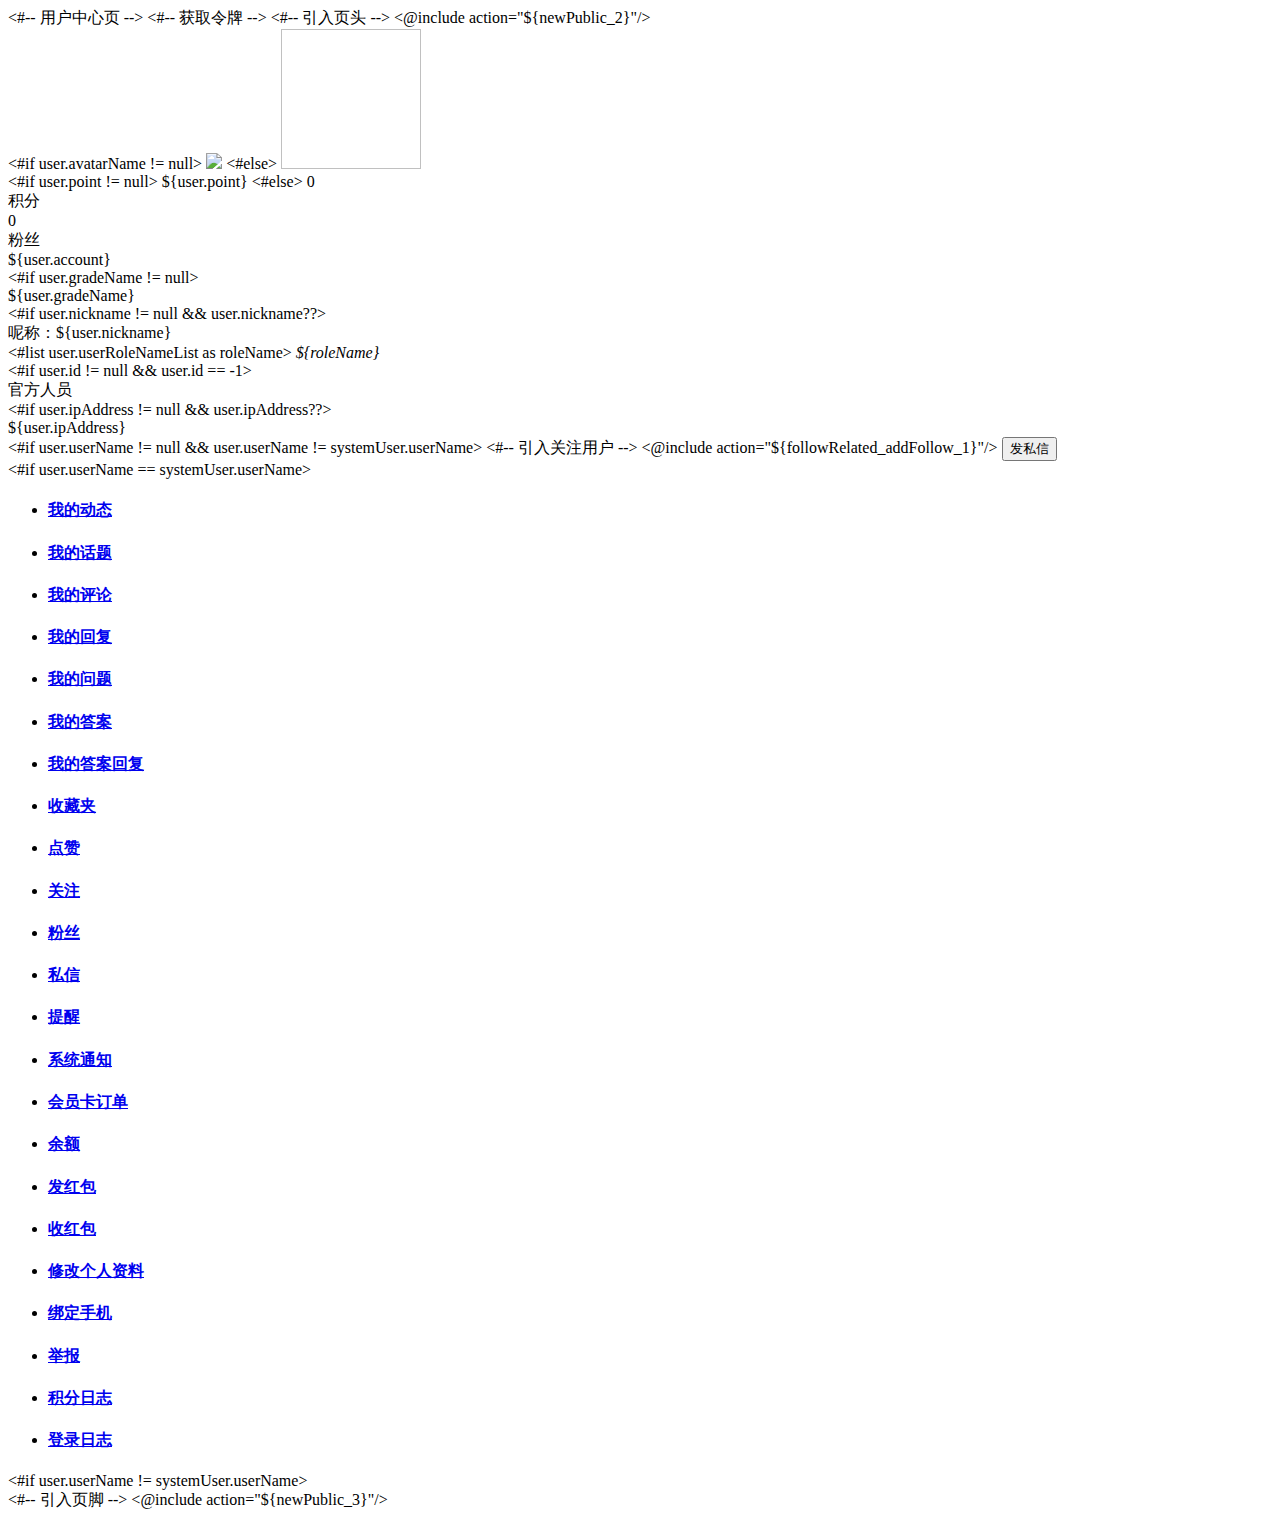
==== src/main/resources/WEB-INF/foregroundView/templates/default/pc/home.html @ 8b6302d9 "init" ====
<#-- 用户中心页 -->
<!DOCTYPE html PUBLIC "-//W3C//DTD XHTML 1.0 Transitional//EN" "http://www.w3.org/TR/xhtml1/DTD/xhtml1-transitional.dtd">
<html xmlns="http://www.w3.org/1999/xhtml">
<head>
	<base href="${baseURL}">
	<meta http-equiv="Content-Type" content="text/html; charset=UTF-8">
	<title>用户中心页 - ${title}</title>
	<meta name="keywords" content="${keywords}"/>
	<meta name="description" content="${description}"/>
	<#-- 获取令牌 -->
	<meta name="csrfToken" content="${token}"/>
	<link href="${commonPath}css/common.css" type="text/css" rel="stylesheet">
	<link href="${commonPath}css/themify-icons/style.css" type="text/css" rel="stylesheet">
	<script language="javascript" src="${commonPath}js/tool.js" type="text/javascript"></script>
	<script language="javascript" src="${commonPath}js/ajax.js" type="text/javascript"></script>
	<script language="javascript" src="${commonPath}js/json2.js" type="text/javascript"></script>
	<script type="text/javascript" src="${commonPath}js/lodash.min.js" language="javascript" ></script>
	<script type="text/javascript" src="${commonPath}js/jquery/jquery.min.js" language="javascript"></script>
	<script type="text/javascript" src="${commonPath}js/jquery/jquery.letterAvatar.js" language="javascript"></script>
	<script type="text/javascript" src="${commonPath}js/jquery/readmore.min.js" language="javascript"></script>
	<link href="${commonPath}js/layer/skin/default/layer.css"  type="text/css" rel="stylesheet"/>
	<script type="text/javascript" src="${commonPath}js/layer/layer.js" language="javascript"></script>
	
	
	<script type="text/javascript" src="${commonPath}js/DPlayer/hls.min.js" language="javascript"></script>
	<script type="text/javascript" src="${commonPath}js/DPlayer/DPlayer.min.js" language="javascript"></script>
	
	<link href="${commonPath}js/prism/default-block/prism.css"  type="text/css" rel="stylesheet"/>
	<script type="text/javascript" src="${commonPath}js/prism/default-block/prism.js" language="javascript"></script>
	<script type="text/javascript" src="${commonPath}js/prism/default-block/clipboard.min.js" language="javascript"></script>
</head>
<body>


<#-- 引入页头 -->
<@include action="${newPublic_2}"/>
<div class="skeleton">
	<div class="main wrap" >
		<div class="user-home-header" style="width: 1205px;">
			<div class="avatarRing"></div>
			<div class="inner clearfix">
				<div class="avatar">
					<div class="img-box">
						<#if user.avatarName != null>
							<img src="${user.avatarPath}${user.avatarName}">
						<#else>
							<!--[if (IE)]><img src="${commonPath}images/min_avata.png"><![endif]-->
							<!--[if !(IE)]><!--><img width="140px" height="140px" avatar="${(user.nickname != null && user.nickname??) ?string(user.nickname , user.account)}" ><!--<![endif]-->
						</#if>
					</div>
					<div class="counts clearfix">
						<div class="point">
							<div class="num">
								<#if user.point != null>
									${user.point}
								<#else>
									0
								</#if>
							</div>
							<div class="sub">积分</div>
						</div>
						<div class="follows">
							<div id="followerCount" class="num">0</div>
							<div class="sub" >粉丝</div>
							<input type="hidden" id="_userName" value="${user.userName}"/>
						</div>
						<script language="javascript" type="text/javascript">
							//查询粉丝总数
							function queryFollowerCount(){
								//获取用户名称
								var userName = document.getElementById("_userName").value;
								get_request(function(value){
									if(value != ""){
										var data = JSON.parse(value);
								        document.getElementById("followerCount").innerHTML = data;
							        }
								},
									"queryFollowerCount?userName="+userName+"&timestamp=" + new Date().getTime(), true);
							}
							queryFollowerCount();
						</script>
						
					</div>
				</div>
				<div class="head-line">
					<div class="name">${user.account}</div>
					<#if user.gradeName != null>
						<div class="grade" >${user.gradeName}</div> 
					</#if>
				</div>
				<#if user.nickname != null && user.nickname??>
					<div class="nickname" >
						呢称：${user.nickname}
					</div> 
				</#if>
				<div class="role">
					<#list user.userRoleNameList as roleName>
						<i class="userRoleName">${roleName}</i>				
					</#list>
				</div>
				<#if user.id != null && user.id == -1>
					<div class="staff" >官方人员</div> 
				</#if>
				<#if user.ipAddress != null && user.ipAddress??>
					<div class="ipAddress" >
						<span><i class="cms-map-pin-line"></i> ${user.ipAddress}</span>
					</div> 
				</#if>
				<div class="clearfix"></div>
				<div class="action-button">
					<#if user.userName != null && user.userName != systemUser.userName>
						<#-- 引入关注用户 -->
						<@include action="${followRelated_addFollow_1}"/>
						
						<span class="privateMessageBox" >
							<button type="button" class="privateMessageButton" onClick="javascript:window.location.href='${baseURL}user/control/privateMessageChatList?friendUserName=${user.userName}'">发私信</button>
						</span>
					</#if>
				</div>
				
			</div>						
		</div>
		
		<#if user.userName == systemUser.userName>
		<div class="selfService clearfix">
			<div class="box">
				<ul class="ul">
					<li class="item">
						<a class="a-pic" href="user/control/userDynamicList" >
							<div class="img cms-pulse" ></div>
							<h4 class="title">我的动态</h4>
						</a>
					</li>
					<li class="item">
						<a class="a-pic" href="user/control/topicList" >
							<div class="img cms-topic" ></div> 	
							<h4 class="title">我的话题</h4>
						</a>
					</li>
		            <li class="item">
						<a class="a-pic" href="user/control/commentList" >
							<div class="img cms-comment" ></div> 	
							<h4 class="title">我的评论</h4>
						</a>
					</li>
					<li class="item" >
						<a class="a-pic" href="user/control/replyList" >
							<div class="img cms-reply "></div> 
							<h4 class="title">我的回复</h4>	
						</a>
					</li>
					<li class="item">
						<a class="a-pic" href="user/control/questionList" >
							<div class="img cms-question-answer-line" ></div> 
							<h4 class="title">我的问题</h4>	
						</a>
					</li>
		            <li class="item">
						<a class="a-pic" href="user/control/answerList" >
							<div class="img cms-info-alt" ></div> 	
							<h4 class="title">我的答案</h4>
						</a>
					</li>
					<li class="item" >
						<a class="a-pic" href="user/control/answerReplyList" >
							<div class="img cms-reply " ></div> 	
							<h4 class="title">我的答案回复</h4>
						</a>
					</li>
					<li class="item">
						<a class="a-pic" href="user/control/favoriteList" >
							<div class="img cms-favorites" ></div> 	
							<h4 class="title">收藏夹</h4>
						</a>
					</li>
					<li class="item">
						<a class="a-pic" href="user/control/likeList" >
							<div class="img cms-thumb-up" ></div> 	
							<h4 class="title">点赞</h4>
						</a>
					</li>
					<li class="item">
						<a class="a-pic" href="user/control/followList" >
							<div class="img cms-heart" ></div> 	
							<h4 class="title">关注</h4>
						</a>
					</li>
					<li class="item">
						<a class="a-pic" href="user/control/followerList" >
							<div class="img cms-follower" ></div> 	
							<h4 class="title">粉丝</h4>
						</a>
					</li>
					<li class="item">
						<a class="a-pic" href="user/control/privateMessageList" >
							<div class="img cms-email" ></div> 	
							<h4 class="title">私信<span id="privateMessage-badge" class="badge" style="position: absolute; top: -60px;  right:65px; display: none;"></span></h4>
						</a>
					</li>
					<li class="item">
						<a class="a-pic" href="user/control/remindList" >
							<div class="img cms-bell" ></div> 	
							<h4 class="title">提醒<span id="remind-badge" class="badge" style="position: absolute; top: -60px;  right:65px; display: none;"></span></h4>
						</a>
					</li>
					<li class="item">
						<a class="a-pic" href="user/control/systemNotifyList" >
							<div class="img cms-announcement" ></div> 
							<h4 class="title">系统通知<span id="systemNotify-badge" class="badge" style="position: absolute; top: -60px;  right:65px; display: none; "></span></h4>	
						</a>
					</li>
					<li class="item" onclick="">
						<a class="a-pic" href="user/control/membershipCardOrderList" >
							<div class="img cms-order" ></div> 	
							<h4 class="title">会员卡订单</h4>
						</a>
					</li>
					<li class="item">
						<a class="a-pic" href="user/control/balance" >
							<div class="img cms-deposit" ></div> 	
							<h4 class="title">余额</h4>
						</a>
					</li>
					<li class="item">
						<a class="a-pic" href="user/control/giveRedEnvelopeList" >
							<div class="img cms-redEnvelope-2" ></div> 
							<h4 class="title">发红包</h4>	
						</a>
					</li>
					<li class="item">
						<a class="a-pic" href="user/control/receiveRedEnvelopeList" >
							<div class="img cms-redEnvelope-2" ></div> 
							<h4 class="title">收红包</h4>	
						</a>
					</li>
		            <li class="item">
						<a class="a-pic" href="user/control/editUser" >
							<div class="img cms-pencil-alt" ></div> 
							<h4 class="title">修改个人资料</h4>	
						</a>
					</li>
					<li class="item">
						<a class="a-pic" href="user/control/realNameAuthentication" >
							<div class="img cms-realNameAuthentication" ></div> 
							<h4 class="title">绑定手机</h4>	
						</a>
					</li>
					 <li class="item">
						<a class="a-pic" href="user/control/reportList" >
							<div class="img cms-error-warning-line" ></div> 	
							<h4 class="title">举报</h4>
						</a>
					</li>
		            <li class="item">
						<a class="a-pic" href="user/control/point" >
							<div class="img cms-point" ></div> 	
							<h4 class="title">积分日志</h4>
						</a>
					</li>
					<li class="item">
						<a class="a-pic" href="user/control/userLoginLogList" >
							<div class="img cms-log" ></div> 	
							<h4 class="title">登录日志</h4>
						</a>
					</li>
				</ul>
			</div>
		</div>
		</#if>
		
		<#if user.userName != systemUser.userName>
		<!-- 动态 -->
		<div id="home-userDynamic" class="home-userDynamic" style="width: 1205px;">
		
		</div>
		<!-- 动态内容加载中 -->
		<div id="load" class="loader" style="display: none;">加载中，请稍后...</div>
		</#if>
		<input type="hidden" id="commonPath" value="${commonPath}"/>
		<!-- 是否登录 -->
		<input type="hidden" id="unhide_isLogin" value="<#if systemUser != null>true<#else>false</#if>">
			
		
		<script type="text/javascript">
			//创建动态列表
			function createUserDynamicList(pageView){
				var html = "";
				var commonPath = document.getElementById("commonPath").value;
				
				if( pageView.records != null && pageView.records.length >0){
					html += "<div class='userDynamicModule' >";
					html += 	"<ol class='userDynamicList'>";
					for(var i = 0; i<pageView.records.length; i++){
						var userDynamic =pageView.records[i];
						
						html += "<div class='userDynamic'>";
						html += 	"<div class='userDynamic-author'>";
						html += 		"<a href='user/control/home?userName="+_.escape(userDynamic.userName)+"'>";
						if(userDynamic.avatarName != null && userDynamic.avatarName != ''){
							html += "<img src='"+userDynamic.avatarPath+"100x100/"+userDynamic.avatarName+"' >";
						}else{
					
							html += "<!--[if (IE)]><img src='"+commonPath+"images/min_avata.png'><![endif]-->";
						
							if(userDynamic.nickname != null && userDynamic.nickname != ''){
								html += "<!--[if !(IE)]><!--><img avatar='"+_.escape(userDynamic.nickname)+"' ><!--<![endif]-->";
							}else{
								html += "<!--[if !(IE)]><!--><img avatar='"+userDynamic.account+"' ><!--<![endif]-->";
							}

						}
						html += "";
						html += "";
						html += 		"<cite>";
						html += 			"<a class='userName' href='user/control/home?userName="+userDynamic.userName+"'>";
						if(userDynamic.nickname != null && userDynamic.nickname != ''){
							html += _.escape(userDynamic.nickname);
						}else{
							html += userDynamic.account;
						}
						html += 			"</a>";
						html += 		"</cite> ";
						html += 	"</div>";		
						html += 	"<div class='userDynamicTime'>"+userDynamic.postTime+"</div>";			
						html += 	"<div class='topicTitle'>";
						if(userDynamic.module == 100){
							html += "<span class='info'>发表了话题</span>";	
							html += 		"<a href='thread?topicId="+userDynamic.topicId+"'>"+_.escape(userDynamic.topicTitle)+"</a>";
						}else if(userDynamic.module == 200){
							html += "<span class='info'>评论了话题</span>";	
							html += 		"<a href='thread?topicId="+userDynamic.topicId+"'>"+_.escape(userDynamic.topicTitle)+"</a>";
						}else if(userDynamic.module == 300){
							html += "<span class='info'>引用了话题</span>";
							html += 		"<a href='thread?topicId="+userDynamic.topicId+"'>"+_.escape(userDynamic.topicTitle)+"</a>";	
						}else if(userDynamic.module == 400){
							html += "<span class='info'>回复了话题</span>";
							html += 		"<a href='thread?topicId="+userDynamic.topicId+"'>"+_.escape(userDynamic.topicTitle)+"</a>";	
						}else if(userDynamic.module == 500){
							html += "<span class='info'>提交了问题</span>";
							html += 		"<a href='question?questionId="+userDynamic.questionId+"'>"+_.escape(userDynamic.questionTitle)+"</a>";	
						}else if(userDynamic.module == 600){
							html += "<span class='info'>回答了问题</span>";	
							html += 		"<a href='question?questionId="+userDynamic.questionId+"'>"+_.escape(userDynamic.questionTitle)+"</a>";	
						}else if(userDynamic.module == 700){
							html += "<span class='info'>回复了问题</span>";	
							html += 		"<a href='question?questionId="+userDynamic.questionId+"'>"+_.escape(userDynamic.questionTitle)+"</a>";	
						}
						
						
						for(var j = 0; j<userDynamic.allowRoleViewList.length; j++){
							var roleName = userDynamic.allowRoleViewList[j];
							html += 	"\n<i class='topicRoleName'>"+_.escape(roleName)+"</i>";//\n换行为了兼容display: inline-block;属性产生的元素间间距
						
						}
						
						for (var key in userDynamic.hideTagTypeMap) {  
            				var flag = userDynamic.hideTagTypeMap[key];
            				html += "<span class='hideTagType hide_"+key+"' data='"+key+"'>";	
            				if(flag == true){
            					html += "<span class='circle point'><i class='cms-unlock-solid' ></i></span>";	
            				}else{
            					html += "<span class='circle'><i class='cms-lock-solid' ></i></span>";	
            				}
            				
           					html += "</span> ";	
						}
				
						html += 	"</div>";	
						if(userDynamic.module == 100){
							html += "<div class='topicContent' topicId='"+userDynamic.topicId+"' >"+userDynamic.topicContent+"</div>";
						}
						if(userDynamic.module == 200){
							html += "<div class='topicContent' >"+userDynamic.commentContent+"</div>";
						}
						if(userDynamic.module == 300){
							html += "<div id='quoteModuleContent' >";	
							html += 	"<div class='commentContent' >"+userDynamic.commentContent+"</div>";	
							html += 	"<div class='quoteContent'>";
							html += 		"<div class='text'>";
							html += 			userDynamic.quoteCommentContent;
							html += 		"</div>";	
							html += 	"</div>";		
							html += "</div>";	
						}
						if(userDynamic.module == 400){
							html += "<div class='replyContent' >"+userDynamic.replyContent+"</div>";	
						}
						if(userDynamic.module == 500){
							html += "<div class='topicContent' >"+userDynamic.questionContent+"</div>";
						}
						if(userDynamic.module == 600){
							html += "<div class='topicContent' >"+userDynamic.answerContent+"</div>";
						}
						if(userDynamic.module == 700){
							html += "<div class='replyContent' >"+userDynamic.answerReplyContent+"</div>";	
						}
						html += "<div class='clearfix'></div>";
						html += "<div class='tipBottom'>";	
						html += 	"<span class='a-toolbar'>";
						
						
						
						
						if(userDynamic.module == 100){
							html += "<a href='thread?topicId="+userDynamic.topicId+"' target='_blank' >查看原文</a>";	

							html += "<span >"+userDynamic.topicViewTotal+"次阅读</span>";	
							html += "<span >"+userDynamic.topicCommentTotal+"个评论</span>";	
							html += "<span id='favoriteCount_"+userDynamic.topicId+"'>0人收藏</span>";	
							html += "<span id='likeCount_"+userDynamic.topicId+"'>0人赞</span>";	
						}else if(userDynamic.module == 200){
							html += "<a href='thread?topicId="+userDynamic.topicId+"&commentId="+userDynamic.commentId+"'  target='_blank' >查看原文</a>";	
						}else if(userDynamic.module == 300){
							html += "<a href='thread?topicId="+userDynamic.topicId+"&commentId="+userDynamic.commentId+"'  target='_blank' >查看原文</a>";	
						}else if(userDynamic.module == 400){
							html += "<a href='thread?topicId="+userDynamic.topicId+"&commentId="+userDynamic.commentId+"'  target='_blank' >查看原文</a>";	
						}else if(userDynamic.module == 500){
							html += "<a href='question?questionId="+userDynamic.questionId+"' target='_blank' >查看原文</a>";
							html += "<span >"+userDynamic.questionViewTotal+"次阅读</span>";	
							html += "<span >"+userDynamic.questionAnswerTotal+"个回答</span>";
							html += "<span id='questionFavoriteCount_"+userDynamic.questionId+"'>0人收藏</span>";		
						}else if(userDynamic.module == 600){
							html += "<a href='question?questionId="+userDynamic.questionId+"&answerId="+userDynamic.answerId+"'  target='_blank' >查看原文</a>";	
						}else if(userDynamic.module == 700){
							html += "<a href='question?questionId="+userDynamic.questionId+"&answerId="+userDynamic.answerId+"'  target='_blank' >查看原文</a>";
						}
						html += 	"</span>";
						html += "</div>";	
						html += "</div>";
						
					}
					html += 	"</ol>";
					html += "</div>";
				}
				//document.getElementById("home-userDynamic").innerHTML = html;
				$("#home-userDynamic").append(html);
				
				setTimeout(function () {
					//生成头像
					LetterAvatar.transform();
				
				
					if(pageView.records != null && pageView.records.length >0){
						for(var i = 0; i<pageView.records.length; i++){
							var userDynamic =pageView.records[i];
							if(userDynamic.module == 100){
								queryFavoriteCount(userDynamic.topicId);
								queryLikeCount(userDynamic.topicId);
							}
							if(userDynamic.module == 500){
								queryQuestionFavoriteCount(userDynamic.questionId);
							}
						}
					}
				}, 100);
					
				
			}
	
			//查询话题用户收藏总数
			function queryFavoriteCount(topicId){	
				get_request(function(value){
					if(value != ""){
						var data = JSON.parse(value);
			        	document.getElementById("favoriteCount_"+topicId).innerHTML = data+"人收藏";
			        }
				},
					"queryFavoriteCount?topicId="+topicId+"&timestamp=" + new Date().getTime(), true);
								           
			}
			//查询话题用户点赞总数
			function queryLikeCount(topicId){	
				get_request(function(value){
					if(value != ""){
						var data = JSON.parse(value);
			        	document.getElementById("likeCount_"+topicId).innerHTML = data+"人赞";
			        }
				},
					"queryLikeCount?topicId="+topicId+"&timestamp=" + new Date().getTime(), true);
								           
			}
			//查询问题用户收藏总数
			function queryQuestionFavoriteCount(questionId){	
				get_request(function(value){
					if(value != ""){
						var data = JSON.parse(value);
			        	document.getElementById("questionFavoriteCount_"+questionId).innerHTML = data+"人收藏";
			        }
				},
					"queryQuestionFavoriteCount?questionId="+questionId+"&timestamp=" + new Date().getTime(), true);
								           
			}
			
			
			// 获取随机数
			function getRandom(m) {
				//生成的随机数截取m位，生成的随机数最大不超过13位，能保证首位不为0
			    m = m > 13 ? 13 : m;
		    	var num = Math.random().toString();
		    	if(num.substr(num.length - m, 1) === '0') {           
		    		return getRandom(m);
		    	}
				return num.substring(num.length - m);
			}
			//设置隐藏标签界面
			function setHideTagUI(){
				//获取<hide>标签属性
				$(".topicContent").find("hide").each(function(){
					var random = getRandom(13);
		
					//等级名称
					var gradeName = $(this).attr("description");
					var hideType = $(this).attr("hide-type");
					
					//话题Id
					var topicId = $(this).parents(".topicContent").attr("topicId");//找到父级元素属性
					
					var inputValue = $(this).attr("input-value");
					if(hideType == '10'){
						var html = "";
						html += '<div class="hide-box">';
						html += 	'<div class="background-image cms-lock-solid-2"></div>';
						html += 	'<div class="background-prompt">此处内容已被隐藏，输入密码可见</div>';
						html += 	'<div class="input-box">';
						html += 		'<input type="password" id="hide_password_'+random+'" class="text" maxlength="30"  placeholder="密码" value="">';
						html += 		'<div class="button" onclick="topicUnhide(10,'+random+','+topicId+');">提交</div>';
						
						html += 	'</div>';
						html += '</div>';
	 					$(this).html(html);
					}else if(hideType == '20'){
						var html = "";
						html += '<div class="hide-box">';
						html += 	'<div class="background-image cms-lock-solid-2"></div>';
						html += 	'<div class="background-prompt">此处内容已被隐藏，评论话题可见</div>';
						html += '</div>';
	 					$(this).html(html);
					}else if(hideType == '30'){
						var html = "";
						html += '<div class="hide-box">';
						html += 	'<div class="background-image cms-lock-solid-2"></div>';
						html += 	'<div class="background-prompt">此处内容已被隐藏，等级达到‘'+_.escape(gradeName)+'’可见</div>';
						html += '</div>';
	 					$(this).html(html);
					}else if(hideType == '40'){
						var html = "";
						html += '<div class="hide-box">';
						html += 	'<div class="background-image cms-lock-solid-2"></div>';
						html += 	'<div class="background-prompt">此处内容已被隐藏，支付 '+inputValue+' 积分可见</div>';
						html += 	'<div class="submit-box">';
						html += 		'<div class="button" onclick="topicUnhide(40,'+random+','+topicId+');">立即购买</div>';
						
						html += 	'</div>';
	 					$(this).html(html);
					}else if(hideType == '50'){
						var html = "";
						html += '<div class="hide-box">';
						html += 	'<div class="background-image cms-lock-solid-2"></div>';
						html += 	'<div class="background-prompt">此处内容已被隐藏，支付￥<span class="highlight">'+inputValue+' </span>元可见</div>';
						html += 	'<div class="submit-box">';
						html += 		'<div class="button" onclick="topicUnhide(50,'+random+','+topicId+');">立即购买</div>';
						
						html += 	'</div>';
	 					$(this).html(html);
					}
				})
			
			}
			//话题取消隐藏
			function topicUnhide(hideType,random,topicId){
			
				//判断是否已登录
				var isLogin = document.getElementById("unhide_isLogin").value;
				if(isLogin == "false"){
					layer.open({
					    type: 1, 
					    title:"提示",
					    content: "<div style='line-height: 36px; font-size: 15px;text-align:center; margin-left: 8px;margin-right: 8px;'>请先登录</div>", 
					    area: ['260px', '120px'],//宽高
						success: function(layero, index){
							 
						}
					});
					return false;
				}
		
			
				var confirm_index = layer.confirm('是否确认解锁？', {
					btn: ['解锁','取消'] //按钮
				}, function(){//解锁
					layer.close(confirm_index); //关闭层
					var parameter = "";
					parameter += "&topicId="+topicId;//话题Id
					
					parameter += "&hideType="+hideType;//隐藏类型
				
					if(hideType == 10){//输入密码可见
						
						var password = $.trim($('#hide_password_'+random).val());
						if(password == ""){
							layer.open({
							    type: 1, 
							    title:"提示",
							    content: "<div style='line-height: 36px; font-size: 15px;text-align:center; margin-left: 8px;margin-right: 8px;'>密码不能为空</div>", 
							    area: ['260px', '120px'],//宽高
								end: function(layero, index){
									
								}
							});
							return;
						}
						parameter += "&password="+encodeURIComponent(password);//获取URL参数
					
					}
					//从meta标签获取令牌
					parameter += "&token="+getCsrf();
					//删除第一个&号,防止因为多了&号而出现警告: Parameters: Invalid chunk ignored.信息
					if(parameter.indexOf("&") == 0){
						parameter = parameter.substring(1,parameter.length);
					}
				   	post_request(function(value){
						var data = JSON.parse(value);
						for(var returnValue in data){
							
							if(returnValue == "success"){
			        			if(data[returnValue] == "true"){
			        				//需引入layer
			        				layer.msg('话题取消隐藏成功，5秒后自动刷新页面', 
										{
										  time: 5000 //3秒关闭（如果不配置，默认是3秒）
										},function(){
											//关闭后的操作
											//刷新页面
								        	document.location.reload();
										}
									);
			        				
			        				
			        			}
			        		}else if(returnValue == "error"){
			        			
			        			var errorValue = data[returnValue];
								var htmlValue = "";
								var i = 0;
								for(var error in errorValue){
									if(error != ""){	
										i++;
										htmlValue += "&nbsp;&nbsp;"+i+"、"+errorValue[error]+"<br>";
									}
								}
								
								layer.open({
								  type: 1,
								  title: '错误', 
								  skin: 'layui-layer-rim', //加上边框
								  area: ['300px', '150px'], //宽高
								  content: "<div style='line-height: 36px; font-size: 15px;text-align:left; margin-left: 8px;margin-right: 8px;'>"+htmlValue+"</div>"
								});
			        		}
			        	}
					},
						"user/control/topic/unhide?timestamp=" + new Date().getTime(), true,parameter);
					
				}, function(){//取消
					
				});
			}
			
			
			//查询动态列表
			function queryUserDynamicList(callback,page){	
				var userName = getUrlParam("userName");//从URL中获取
				if(userName != ""){
					//查询用户动态
			        $.ajax({
						type:"GET",
						cache:false,
						async: true,//默认值: true。默认设置下，所有请求均为异步请求。如果需要发送同步请求，请将此选项设置为 false。
						url : "user/control/userDynamicList?userName="+userName+"&page="+page,
						//data: data, 
						success:function(result) {
							if(result.records != null && result.records.length >0){
								//创建动态内容
								createUserDynamicList(result);
								
								setTimeout(function () {	
									setHideTagUI();
									//设置播放器标签
									setPlayerTag();
									
									//代码高亮
									codeHighlight();
									
									//隐藏高度超过100px的内容
									$('.topicContent,#quoteModuleContent').readmore({
										speed: 100,//速度
										collapsedHeight: 200,//默认高度
										moreLink: '<a href="" class="readMore">阅读全文</a>',
										lessLink: '<a href="" class="readMore">收起</a>',
										afterToggle: function(trigger, element, expanded) {
											console.log();
											if(expanded){//收缩
												element.next().addClass('shrinkMore');
												element.next().removeClass('readMore');
											}else{//展开
												element.next().addClass('readMore');
												element.next().removeClass('shrinkMore');
											}
										}
									});
								}, 100);
								
								//回调
								callback(); 
							}
							
						},
						beforeSend: function(request){
					    	$("#load").show();
					    },
					    complete: function(XMLHttpRequest, textStatus){
					    	$("#load").hide();
					    }
					});
				}	
			
			}
			
			
			$(document).ready(function () {
				if(document.getElementById("home-userDynamic") != null){
					//页码
					var page = 1;
					//滚动到底部触发翻页
					var stop = false;//触发开关，防止多次调用事件  
					
					
					queryUserDynamicList(function(){
						stop = true;  
					},page);
					
					
					
					$(window).scroll(function() {    
						//当内容滚动到底部时加载新的内容 100为当距离最底部100个像素时开始加载.  
						if ($(this).scrollTop() + $(window).height() + 100 >= $(document).height() && $(this).scrollTop() > 100) {   
							if(stop == true){ 
								stop = false;
								page++;//当前要加载的页码 
								queryUserDynamicList(function(){
									stop = true;  
								},page);
						    }  
						}    
					}); 
				}
			});
		</script>
		
		
		<script type="text/javascript">
			// 获取随机数
			function getRandom(m) {
				//生成的随机数截取m位，生成的随机数最大不超过13位，能保证首位不为0
			    m = m > 13 ? 13 : m;
			   	var num = Math.random().toString();
			   	if(num.substr(num.length - m, 1) === '0') {           
			   		return getRandom(m);
			   	}
				return num.substring(num.length - m);
			}
			
			//设置播放器标签
			function setPlayerTag(){
				//获取<player>标签属性
				$(".topicContent").find("player").each(function(){
					var random = getRandom(13);
					var id = "player_"+random;
					var url = $(this).attr("url");
					var cover = $(this).attr("cover");//封面
					var thumbnail = $(this).attr("thumbnail");//缩略图
					//设置Id
					$(this).attr("id",id);
									
					if(cover != undefined && cover != ""){
						var node = '<img class="cover" src="'+cover+'"/><span class="buttonCircle"><span class="iconBox"><i class="cms-control-play playIcon"></i></span></span>';
					
						$(this).append(node);
					}else{
						var node = '<span class="buttonCircle"><span class="iconBox"><i class="cms-control-play playIcon"></i></span></span>';
					
						$(this).append(node);
					}
					
					
					
					$(this).click(function(){
						$(this).unbind('click');//解绑事件
						
						if(url == ""){//如果视频处理中
							var dp = new DPlayer({
				         		container: document.getElementById(id),//播放器容器元素
				         		screenshot: false,//开启截图，如果开启，视频和视频封面需要开启跨域
				         		video: {
				         			    
				         		}
				         	});
							insertProcess(id);
						}else{
							if(cover != undefined && cover != "" && thumbnail != undefined && thumbnail != ""){//切片视频
								var dp = new DPlayer({
									container: document.getElementById(id),//播放器容器元素
									screenshot: false,//开启截图，如果开启，视频和视频封面需要开启跨域
									hotkey: true,
									preload: 'none', //禁止视频预加载
									video: {
									    url: url,
									    type: 'hls',
									    pic: cover,//视频封面
									    thumbnails: thumbnail//视频预览图
									}
								});
								dp.play();//播放视频
							
							}else{
								var dp = new DPlayer({
			            			container: document.getElementById(id),//播放器容器元素
			            			screenshot: false,//开启截图，如果开启，视频和视频封面需要开启跨域
			            			
			            			video: {
			            			    url: url
			            			}
			            		});
			            		dp.play();//播放视频
							}
						}
					});
				})
			}
			//插入处理提示层
			function insertProcess(id){
				$("#"+id).prepend("<div class='dplayer-process'><div class='box'><div class='prompt'>视频处理中，请稍后再刷新</div></div></div>");
			}
		
		</script>
		
		<!-- 代码高亮显示 -->
		<script type="text/javascript">
			//代码语言类
			function languageClassName(originalClass, newClass) {
				var o = new Object()
				o.originalClass = originalClass;//原始样式标签名称
				o.newClass = newClass;//新样式标签名称
				return o;
			}
			//代码高亮
			function codeHighlight(){
			    //代码语言映射集合
			    var languageMapping_arr = new Array();
				var languageClassName_xml = languageClassName("lang-xml","language-xml");
			    languageMapping_arr.push(languageClassName_xml);
			    var languageClassName_css = languageClassName("lang-css","language-css");
			    languageMapping_arr.push(languageClassName_css);
			    var languageClassName_html = languageClassName("lang-html","language-html");
			    languageMapping_arr.push(languageClassName_html);
			    var languageClassName_js = languageClassName("lang-js","language-JavaScript");
			    languageMapping_arr.push(languageClassName_js);
			    var languageClassName_java = languageClassName("lang-java","language-java");
			    languageMapping_arr.push(languageClassName_java);
			    var languageClassName_pl = languageClassName("lang-pl","language-perl");
			    languageMapping_arr.push(languageClassName_pl);
			    var languageClassName_py = languageClassName("lang-py","language-python");
			    languageMapping_arr.push(languageClassName_py);
			    var languageClassName_rb = languageClassName("lang-rb","language-ruby");
			    languageMapping_arr.push(languageClassName_rb);
			    var languageClassName_go = languageClassName("lang-go","language-Go");
			    languageMapping_arr.push(languageClassName_go);  
			    var languageClassName_cpp = languageClassName("lang-cpp","language-C++");
			    languageMapping_arr.push(languageClassName_cpp);  
			    var languageClassName_cs = languageClassName("lang-cs","language-C#");
			    languageMapping_arr.push(languageClassName_cs);  
			    var languageClassName_bsh = languageClassName("lang-bsh","language-Bash + Shell");
			    languageMapping_arr.push(languageClassName_bsh);  
			      
			    
			    var doc_pre = $(".topicContent").find('pre[class^="prettyprint"]');
			    doc_pre.each(function(){
			        var class_val = $(this).attr('class');
			      	var lan_class = "";
			        var class_arr = new Array();
			        class_arr = class_val.split(' ');
			        for(var i=0; i<class_arr.length; i++){
			        	var className = $.trim(class_arr[i]);
			        	
			        	if(className != null && className != ""){
			        		if (className.lastIndexOf('lang-', 0) === 0) {
			        			lan_class = className;
					            break;
					        }
			        	}	
			        }
			        
			        for(var i=0; i<languageMapping_arr.length; i++){
				    	var languageMapping = languageMapping_arr[i];
				    	if(languageMapping.originalClass == lan_class){
					    //	var pre_content = '<code>'+$(this).html()+'</code>';
					        $(this).html($(this).html());
					        $(this).attr("class",'line-numbers '+languageMapping.newClass);
				    	}
				    }
				    if(lan_class == ""){
				    //	var pre_content = '<code>'+$(this).html()+'</code>';
					    $(this).html($(this).html());
					    $(this).attr("class",'line-numbers language-markup');
				    }
				    
				    var code = $(this).find('code')[0];
				    if(code !=undefined){
				    	//渲染
				    	Prism.highlightElement(code, false, function(){});
				    }
				 	
			    });
			}
		</script>
	</div>
</div>



<#-- 引入页脚 -->
<@include action="${newPublic_3}"/>


</body></html>
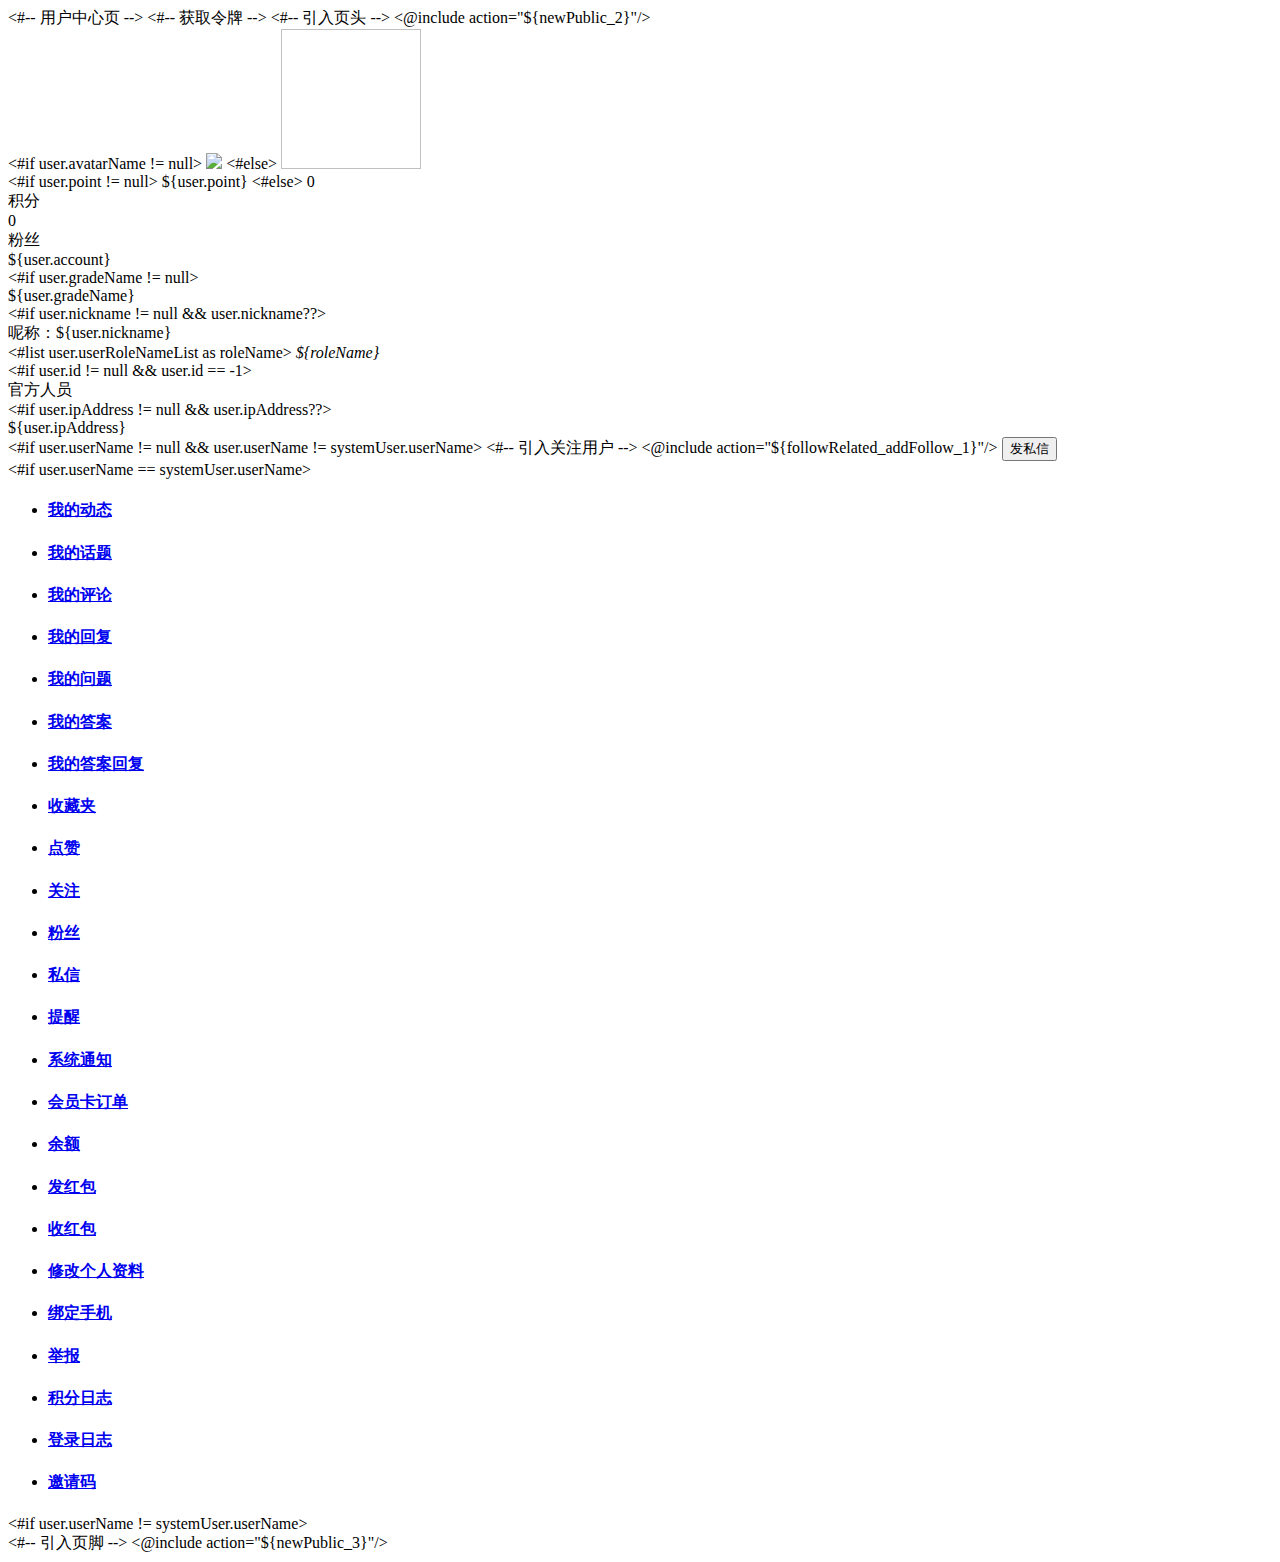
==== commit 0ef11953: "1.注册邀请码功能完善" ====
--- a/src/main/resources/WEB-INF/foregroundView/templates/default/pc/home.html
+++ b/src/main/resources/WEB-INF/foregroundView/templates/default/pc/home.html
@@ -257,12 +257,21 @@
 							<h4 class="title">积分日志</h4>
 						</a>
 					</li>
+
 					<li class="item">
 						<a class="a-pic" href="user/control/userLoginLogList" >
 							<div class="img cms-log" ></div> 	
 							<h4 class="title">登录日志</h4>
 						</a>
 					</li>
+
+					<li class="item">
+						<a class="a-pic" href="user/control/yqm" >
+							<div class="img cms-yqm" ></div>
+							<h4 class="title">邀请码</h4>
+						</a>
+					</li>
+
 				</ul>
 			</div>
 		</div>
